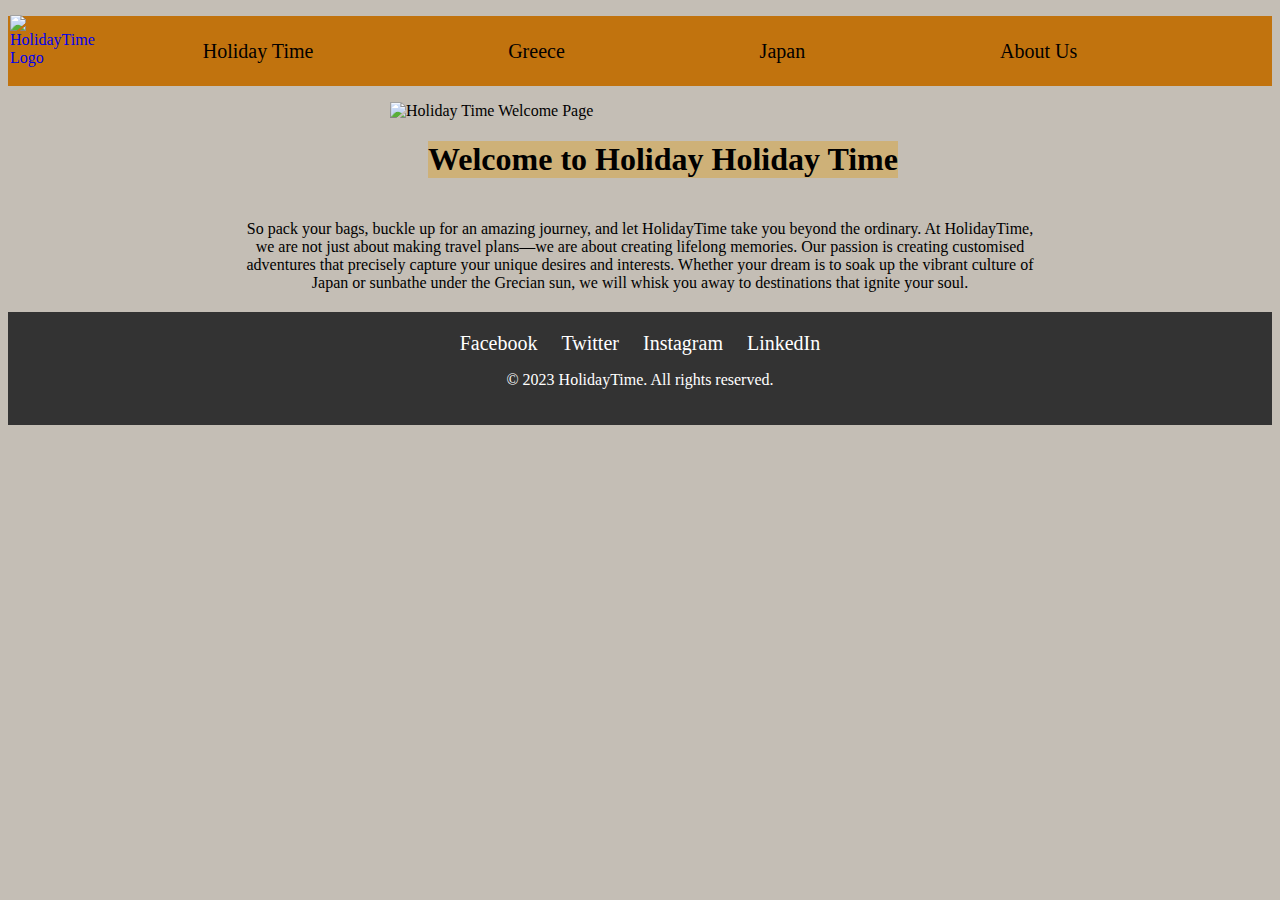
==== index.html @ 798e6b4c "Add files via upload" ====
<!-- This is the HTML codes  for the Holiday Time homepage website -->

<!DOCTYPE html>
<html lang="en">
<head>
    <!-- Meta tags for character set and viewport settings which make it responsive -->
    <meta charset="UTF-8">
    <meta name="viewport" content="width=device-width, initial-scale=1.0">
    
    <!-- Title of the webpage -->
    <title>Holiday Time</title>
    
    <!-- Link to the css styling codes -->
    <link rel="stylesheet" href="styleHoliday.css" />
</head>

<body>
    <!-- clickable Logo  to the homepage -->
    <a href="index.html">
        <img class="logo" src="./Images/Logo.png" alt="HolidayTime Logo" />
    </a>

    <!-- Navigation menu -->

    <ul class="Container">
        <li><a class="NavBar" href="index.html">Holiday Time</a></li>
        <li><a class="NavBar" href="Greece.html">Greece</a></li>
        <li><a class="NavBar" href="Japan.html">Japan</a></li>
        <li><a class="NavBar" href="aboutus.html">About Us</a></li>
    </ul>

    <!-- Welcome text  with an image and text -->

    <img class="ImageHomepage" src="./Images/travel_agency.jpeg" width="50%" alt="Holiday Time Welcome Page"/>
    <h1 class="h1">
        Welcome to Holiday Holiday Time
    </h1>
    <p class="welcomeText">So pack your bags, buckle up for an amazing journey, and let HolidayTime take you beyond the ordinary. At HolidayTime, we are not just about making travel plans—we are about creating lifelong memories. Our passion is creating customised adventures that precisely capture your unique desires and interests. Whether your dream is to soak up the vibrant culture of Japan or sunbathe under the Grecian sun, we will whisk you away to destinations that ignite your soul.</p>

    <!-- Footer section with social icons and copyright -->
    <footer>
        <div class="social-icons">
            <a href="#" target="_blank">Facebook<i class="fab fa-facebook"></i></a>
            <a href="#" target="_blank">Twitter<i class="fab fa-twitter"></i></a>
            <a href="#" target="_blank">Instagram<i class="fab fa-instagram"></i></a>
            <a href="#" target="_blank">LinkedIn<i class="fab fa-linkedin"></i></a>
        </div>
        <p>&copy; 2023 HolidayTime. All rights reserved.</p>
    </footer>
</body>
</html>
---- styleHoliday.css ----
@import url('https://fonts.googleapis.com/css2?family=Open+Sans:ital,wght@0,400;0,500;0,600;1,300;1,600&family=Poppins:ital,wght@1,200&family=Rubik+Lines&display=swap');
 
body{
    background-color:#C4BEB5;
    /* font-family: 'Roboto', sans-serif; */
}
.logo {
    position: absolute;
    top: 15px;  
    left: 10px; 
    width: 100px; 
    height: 70px; 
}
.Container 
{
    box-sizing: border-box;
    display: flex;
   /* border: red solid 2px; */
    flex-direction: row;
    justify-content: space-evenly;
    padding-left: 0px;
    padding-top: 0px;
    background-color:#C1730E;
    min-height: 70px;
    text-decoration: none;
    list-style-type: none;
    align-items: center;
    

}
.NavBar {
    text-decoration: none;
    color: #020000; /* Set the  text color */
    font-size: 20px;
   
}

/* Optionally, you can add styles for the Navbar items */
.Container li {
    margin: 0; /* Remove default margin for list items */
}


.ImageHomepage{

    display: block;
  margin-left: auto;
  margin-right: auto;
  width: 500px;
}
.h1{

    background-color: #ceb178;
    margin-left: 420px;
    display: inline-block;

}
.welcomeText{
    max-width: 800px;
    margin: 0 auto;
    padding: 20px;
    text-align: center;
}


footer {
    text-align: center;
    padding: 20px;
    background-color: #333;
    color: #fff;
}


.social-icons a {
    color: #fff;
    font-size: 24px;
    margin: 0 10px;
    text-decoration: none;
}


.social-icons a:hover {
    color: #ffd700; /* Change the color on hover */
}


.footer {
    background-color: #333;
    color: #fff;
    padding: 20px;
    text-align: center;
}

.social-icons {
    margin-bottom: 10px;
}

.social-icons a {
    color: #fff;
    margin: 0 10px;
    font-size: 20px;
    text-decoration: none;
}

/* here greece web page code  */

/* Three image containers (use 25% for four, and 50% for two, etc) */
.column {
    float: left;
    width: 30%;
    padding: 20px;
  }
 
  /* Clear floats after image containers */
  .row::after {
    content: "";
    clear: both;
    display: table;
  }
.GreeceH1{

text-align: center;
font-size: 20px;
}
.greeceText{

    text-align: center;
}
.h2text{

    text-align: center;
    font-size: 15px;
}
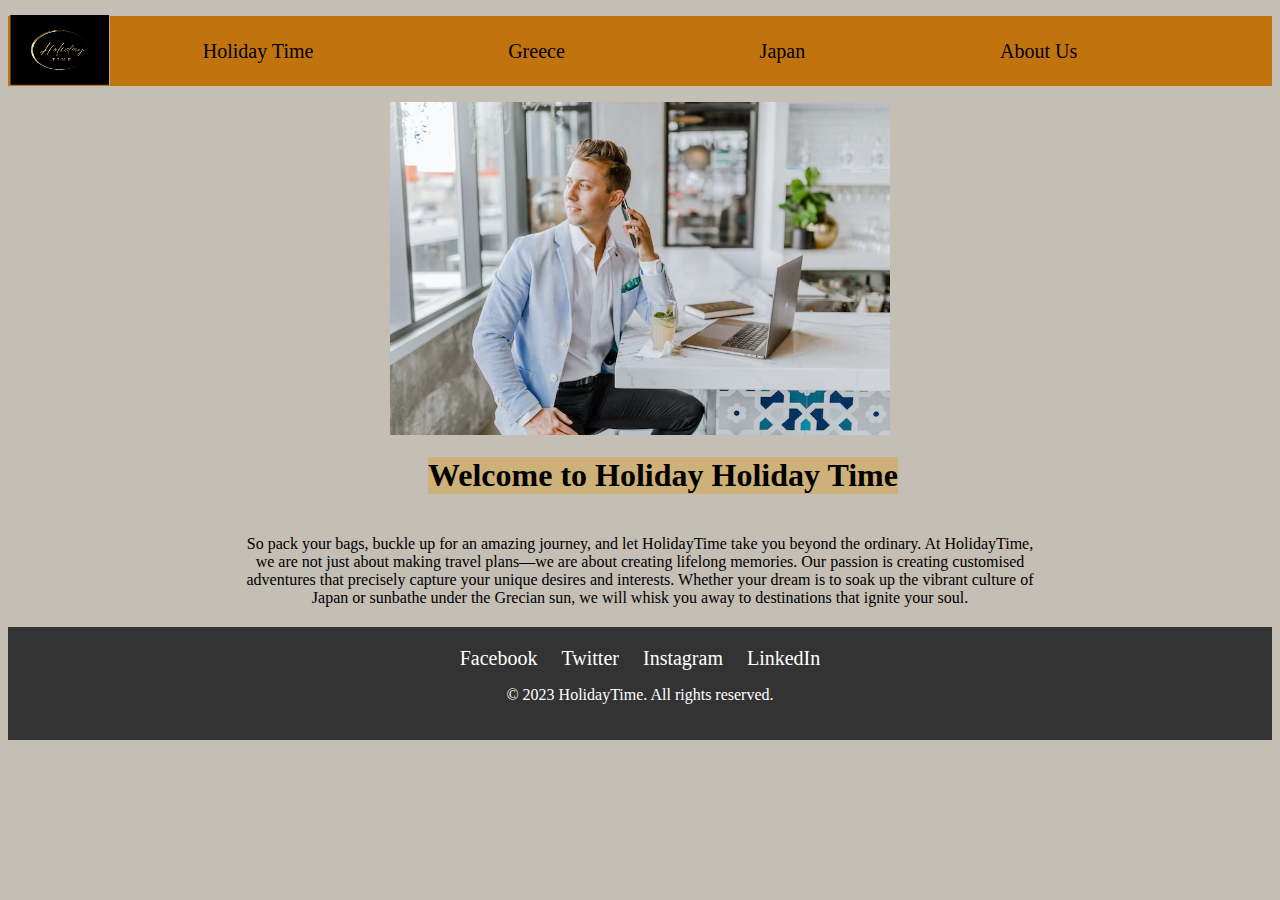
==== commit 1a992dae: "Add files via upload" ====
--- a/index.html
+++ b/index.html
@@ -17,7 +17,7 @@
 <body>
     <!-- clickable Logo  to the homepage -->
     <a href="index.html">
-        <img class="logo" src="./Images/Logo.png" alt="HolidayTime Logo" />
+        <img class="logo" src="./Images/logo.jpg" alt="HolidayTime Logo" />
     </a>
 
     <!-- Navigation menu -->
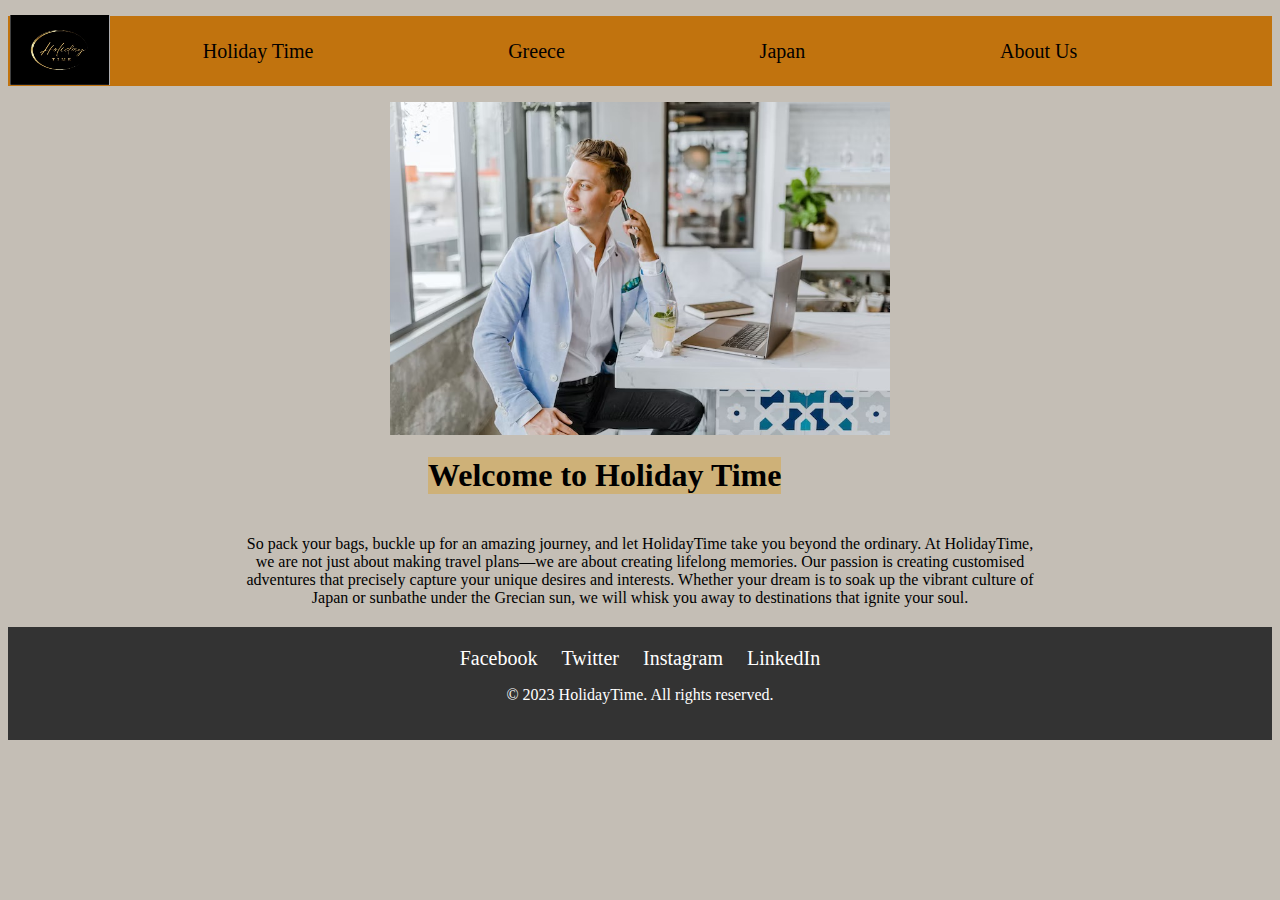
==== commit 8c747fc1: "Add files via upload" ====
--- a/index.html
+++ b/index.html
@@ -33,7 +33,7 @@
 
     <img class="ImageHomepage" src="./Images/travel_agency.jpeg" width="50%" alt="Holiday Time Welcome Page"/>
     <h1 class="h1">
-        Welcome to Holiday Holiday Time
+        Welcome to Holiday Time
     </h1>
     <p class="welcomeText">So pack your bags, buckle up for an amazing journey, and let HolidayTime take you beyond the ordinary. At HolidayTime, we are not just about making travel plans—we are about creating lifelong memories. Our passion is creating customised adventures that precisely capture your unique desires and interests. Whether your dream is to soak up the vibrant culture of Japan or sunbathe under the Grecian sun, we will whisk you away to destinations that ignite your soul.</p>
 
